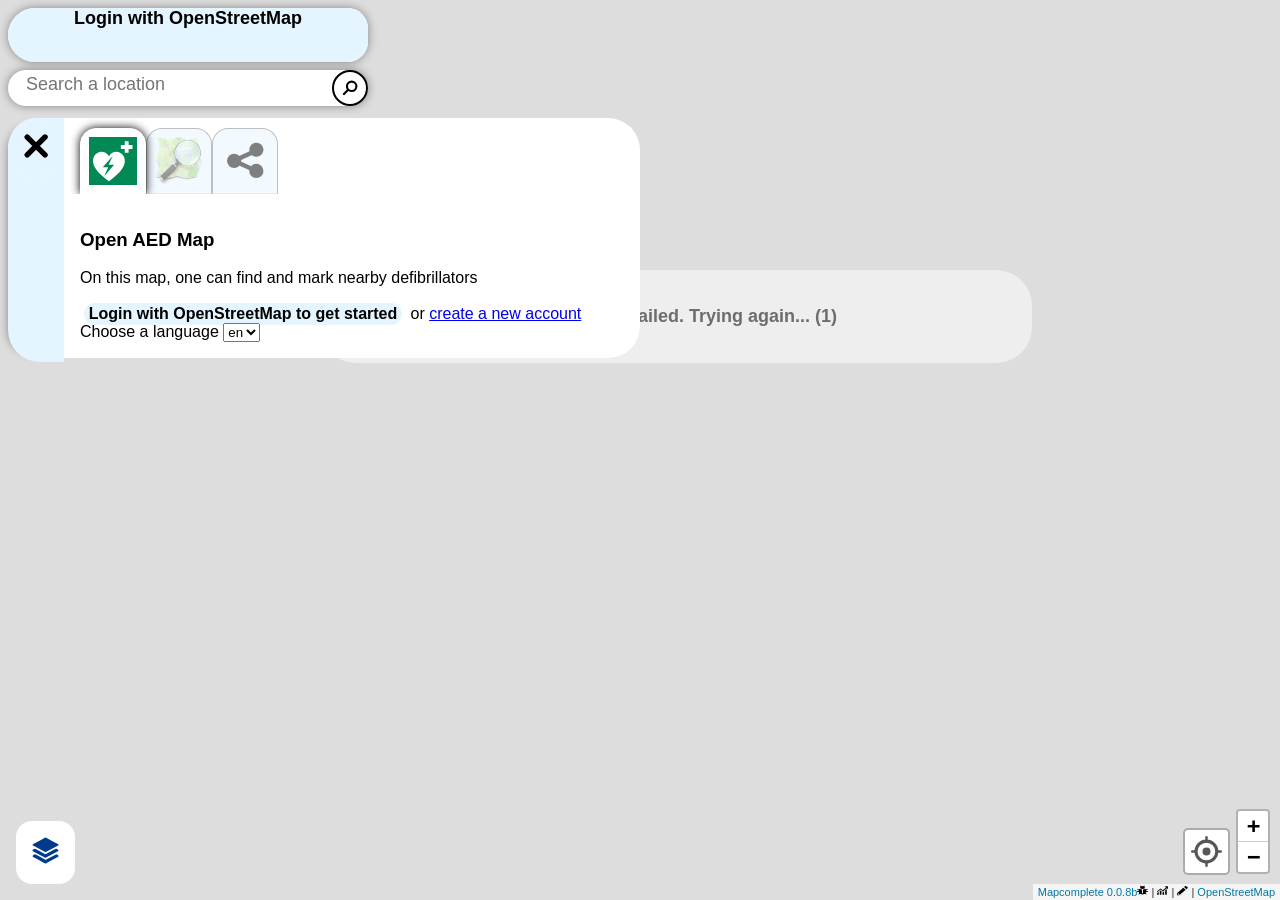
==== aed.html @ a555ccd7 "New mapcomplete version" ====
<!DOCTYPE html><html lang="en"><head><meta charset="UTF-8"><meta name="viewport" content="width=device-width, initial-scale=1.0, user-scalable=no"><title>MapComplete</title><link rel="stylesheet" href="vendor/leaflet.css"><link rel="stylesheet" href="MapComplete.38434787.css"><link rel="stylesheet" href="userbadge.fab31538.css"><link rel="stylesheet" href="tabbedComponent.7e184ae4.css"><link rel="stylesheet" href="slideshow.ede67cbe.css"><link rel="manifest" href="aed.webmanifest"><link rel="icon" href="assets/themes/aed/aed.svg" sizes="any" type="image/svg+xml"><meta property="og:type" content="website"><meta property="og:image" content="assets/add.svg"><meta property="og:title" content="Open AED Map"><meta property="og:description" content="On this map, one can find and mark nearby defibrillators"><style>#decoration-desktop img{width:100%;height:100%}</style></head><body> <div style="position:absolute;left:1em;bottom:1em;width:35vh;height:35vh;" id="decoration-desktop">  <img src="assets/themes/aed/aed.svg" width="100%" height="100%">
</div> <div id="hidden-on-mobile"> <div id="messagesboxmobile"> </div>
</div> <div id="topleft-tools"> <div id="userbadge-and-search"> <div id="userbadge" class="shadow"> </div> <div id="searchbox" class="shadow"></div> </div> <div id="messagesbox"></div> <br> <div id="help-button-mobile"></div>
</div> <div id="layer-selection">
</div> <div id="centermessage">Loading MapComplete, hang on...</div>
<div id="top-right"></div> <div id="geolocate-button"></div>
<div id="leafletDiv"></div> <script src="MapComplete.5cd6f9b4.js"></script>
<script src="vendor/Leaflet.AccuratePosition.js"></script> <script data-goatcounter="https://pietervdvn.goatcounter.com/count" async src="//gc.zgo.at/count.js"></script> </body></html>
---- vendor/leaflet.css ----
.leaflet-image-layer,.leaflet-layer,.leaflet-marker-icon,.leaflet-marker-shadow,.leaflet-pane,.leaflet-pane>canvas,.leaflet-pane>svg,.leaflet-tile,.leaflet-tile-container,.leaflet-zoom-box{position:absolute;left:0;top:0}.leaflet-container{overflow:hidden}.leaflet-marker-icon,.leaflet-marker-shadow,.leaflet-tile{-webkit-user-select:none;-moz-user-select:none;user-select:none;-webkit-user-drag:none}.leaflet-tile::selection{background:transparent}.leaflet-safari .leaflet-tile{image-rendering:-webkit-optimize-contrast}.leaflet-safari .leaflet-tile-container{width:1600px;height:1600px;-webkit-transform-origin:0 0}.leaflet-marker-icon,.leaflet-marker-shadow{display:block}.leaflet-container .leaflet-marker-pane img,.leaflet-container .leaflet-overlay-pane svg,.leaflet-container .leaflet-shadow-pane img,.leaflet-container .leaflet-tile,.leaflet-container .leaflet-tile-pane img,.leaflet-container img.leaflet-image-layer{max-width:none!important;max-height:none!important}.leaflet-container.leaflet-touch-zoom{-ms-touch-action:pan-x pan-y;touch-action:pan-x pan-y}.leaflet-container.leaflet-touch-drag{-ms-touch-action:pinch-zoom;touch-action:none;touch-action:pinch-zoom}.leaflet-container.leaflet-touch-drag.leaflet-touch-zoom{-ms-touch-action:none;touch-action:none}.leaflet-container{-webkit-tap-highlight-color:transparent}.leaflet-container a{-webkit-tap-highlight-color:rgba(51,181,229,.4)}.leaflet-tile{filter:inherit;visibility:hidden}.leaflet-tile-loaded{visibility:inherit}.leaflet-zoom-box{width:0;height:0;-moz-box-sizing:border-box;box-sizing:border-box;z-index:800}.leaflet-overlay-pane svg{-moz-user-select:none}.leaflet-pane{z-index:400}.leaflet-tile-pane{z-index:200}.leaflet-overlay-pane{z-index:400}.leaflet-shadow-pane{z-index:500}.leaflet-marker-pane{z-index:600}.leaflet-tooltip-pane{z-index:650}.leaflet-popup-pane{z-index:700}.leaflet-map-pane canvas{z-index:100}.leaflet-map-pane svg{z-index:200}.leaflet-vml-shape{width:1px;height:1px}.lvml{behavior:url(#default#VML);display:inline-block;position:absolute}.leaflet-control{position:relative;z-index:800;pointer-events:visiblePainted;pointer-events:auto}.leaflet-bottom,.leaflet-top{position:absolute;z-index:1000;pointer-events:none}.leaflet-top{top:0}.leaflet-right{right:0}.leaflet-bottom{bottom:0}.leaflet-left{left:0}.leaflet-control{float:left;clear:both}.leaflet-right .leaflet-control{float:right}.leaflet-top .leaflet-control{margin-top:10px}.leaflet-bottom .leaflet-control{margin-bottom:10px}.leaflet-left .leaflet-control{margin-left:10px}.leaflet-right .leaflet-control{margin-right:10px}.leaflet-fade-anim .leaflet-tile{will-change:opacity}.leaflet-fade-anim .leaflet-popup{opacity:0;-webkit-transition:opacity .2s linear;-moz-transition:opacity .2s linear;transition:opacity .2s linear}.leaflet-fade-anim .leaflet-map-pane .leaflet-popup{opacity:1}.leaflet-zoom-animated{-webkit-transform-origin:0 0;-ms-transform-origin:0 0;transform-origin:0 0}.leaflet-zoom-anim .leaflet-zoom-animated{will-change:transform;-webkit-transition:-webkit-transform .25s cubic-bezier(0,0,.25,1);-moz-transition:-moz-transform .25s cubic-bezier(0,0,.25,1);transition:transform .25s cubic-bezier(0,0,.25,1)}.leaflet-pan-anim .leaflet-tile,.leaflet-zoom-anim .leaflet-tile{-webkit-transition:none;-moz-transition:none;transition:none}.leaflet-zoom-anim .leaflet-zoom-hide{visibility:hidden}.leaflet-interactive{cursor:pointer}.leaflet-grab{cursor:-webkit-grab;cursor:-moz-grab;cursor:grab}.leaflet-crosshair,.leaflet-crosshair .leaflet-interactive{cursor:crosshair}.leaflet-control,.leaflet-popup-pane{cursor:auto}.leaflet-dragging .leaflet-grab,.leaflet-dragging .leaflet-grab .leaflet-interactive,.leaflet-dragging .leaflet-marker-draggable{cursor:move;cursor:-webkit-grabbing;cursor:-moz-grabbing;cursor:grabbing}.leaflet-image-layer,.leaflet-marker-icon,.leaflet-marker-shadow,.leaflet-pane>svg path,.leaflet-tile-container{pointer-events:none}.leaflet-image-layer.leaflet-interactive,.leaflet-marker-icon.leaflet-interactive,.leaflet-pane>svg path.leaflet-interactive,svg.leaflet-image-layer.leaflet-interactive path{pointer-events:visiblePainted;pointer-events:auto}.leaflet-container{background:#ddd;outline:0}.leaflet-container a{color:#0078a8}.leaflet-container a.leaflet-active{outline:2px solid orange}.leaflet-zoom-box{border:2px dotted #38f;background:hsla(0,0%,100%,.5)}.leaflet-container{font:12px/1.5 Helvetica Neue,Arial,Helvetica,sans-serif}.leaflet-bar{box-shadow:0 1px 5px rgba(0,0,0,.65);border-radius:4px}.leaflet-bar a,.leaflet-bar a:hover{background-color:#fff;border-bottom:1px solid #ccc;width:26px;height:26px;line-height:26px;display:block;text-align:center;text-decoration:none;color:#000}.leaflet-bar a,.leaflet-control-layers-toggle{background-position:50% 50%;background-repeat:no-repeat;display:block}.leaflet-bar a:hover{background-color:#f4f4f4}.leaflet-bar a:first-child{border-top-left-radius:4px;border-top-right-radius:4px}.leaflet-bar a:last-child{border-bottom-left-radius:4px;border-bottom-right-radius:4px;border-bottom:none}.leaflet-bar a.leaflet-disabled{cursor:default;background-color:#f4f4f4;color:#bbb}.leaflet-touch .leaflet-bar a{width:30px;height:30px;line-height:30px}.leaflet-touch .leaflet-bar a:first-child{border-top-left-radius:2px;border-top-right-radius:2px}.leaflet-touch .leaflet-bar a:last-child{border-bottom-left-radius:2px;border-bottom-right-radius:2px}.leaflet-control-zoom-in,.leaflet-control-zoom-out{font:700 18px Lucida Console,Monaco,monospace;text-indent:1px}.leaflet-touch .leaflet-control-zoom-in,.leaflet-touch .leaflet-control-zoom-out{font-size:22px}.leaflet-control-layers{box-shadow:0 1px 5px rgba(0,0,0,.4);background:#fff;border-radius:5px}.leaflet-control-layers-toggle{background-image:url(vendor/images/layers.png);width:36px;height:36px}.leaflet-retina .leaflet-control-layers-toggle{background-image:url(vendor/images/layers-2x.png);background-size:26px 26px}.leaflet-touch .leaflet-control-layers-toggle{width:44px;height:44px}.leaflet-control-layers-expanded .leaflet-control-layers-toggle,.leaflet-control-layers .leaflet-control-layers-list{display:none}.leaflet-control-layers-expanded .leaflet-control-layers-list{display:block;position:relative}.leaflet-control-layers-expanded{padding:6px 10px 6px 6px;color:#333;background:#fff}.leaflet-control-layers-scrollbar{overflow-y:scroll;overflow-x:hidden;padding-right:5px}.leaflet-control-layers-selector{margin-top:2px;position:relative;top:1px}.leaflet-control-layers label{display:block}.leaflet-control-layers-separator{height:0;border-top:1px solid #ddd;margin:5px -10px 5px -6px}.leaflet-default-icon-path{background-image:url(vendor/images/marker-icon.png)}.leaflet-container .leaflet-control-attribution{background:#fff;background:hsla(0,0%,100%,.7);margin:0}.leaflet-control-attribution,.leaflet-control-scale-line{padding:0 5px;color:#333}.leaflet-control-attribution a{text-decoration:none}.leaflet-control-attribution a:hover{text-decoration:underline}.leaflet-container .leaflet-control-attribution,.leaflet-container .leaflet-control-scale{font-size:11px}.leaflet-left .leaflet-control-scale{margin-left:5px}.leaflet-bottom .leaflet-control-scale{margin-bottom:5px}.leaflet-control-scale-line{border:2px solid #777;border-top:none;line-height:1.1;padding:2px 5px 1px;font-size:11px;white-space:nowrap;overflow:hidden;-moz-box-sizing:border-box;box-sizing:border-box;background:#fff;background:hsla(0,0%,100%,.5)}.leaflet-control-scale-line:not(:first-child){border-top:2px solid #777;border-bottom:none;margin-top:-2px}.leaflet-control-scale-line:not(:first-child):not(:last-child){border-bottom:2px solid #777}.leaflet-touch .leaflet-bar,.leaflet-touch .leaflet-control-attribution,.leaflet-touch .leaflet-control-layers{box-shadow:none}.leaflet-touch .leaflet-bar,.leaflet-touch .leaflet-control-layers{border:2px solid rgba(0,0,0,.2);background-clip:padding-box}.leaflet-popup{position:absolute;text-align:center;margin-bottom:20px}.leaflet-popup-content-wrapper{padding:1px;text-align:left;border-radius:12px}.leaflet-popup-content{margin:13px 19px;line-height:1.4}.leaflet-popup-content p{margin:18px 0}.leaflet-popup-tip-container{width:40px;height:20px;position:absolute;left:50%;margin-left:-20px;overflow:hidden;pointer-events:none}.leaflet-popup-tip{width:17px;height:17px;padding:1px;margin:-10px auto 0;-webkit-transform:rotate(45deg);-moz-transform:rotate(45deg);-ms-transform:rotate(45deg);transform:rotate(45deg)}.leaflet-popup-content-wrapper,.leaflet-popup-tip{background:#fff;color:#333;box-shadow:0 3px 14px rgba(0,0,0,.4)}.leaflet-container a.leaflet-popup-close-button{position:absolute;top:0;right:0;padding:4px 4px 0 0;border:none;text-align:center;width:18px;height:14px;font:16px/14px Tahoma,Verdana,sans-serif;color:#c3c3c3;text-decoration:none;font-weight:700;background:transparent}.leaflet-container a.leaflet-popup-close-button:hover{color:#999}.leaflet-popup-scrolled{overflow:auto;border-bottom:1px solid #ddd;border-top:1px solid #ddd}.leaflet-oldie .leaflet-popup-content-wrapper{zoom:1}.leaflet-oldie .leaflet-popup-tip{width:24px;margin:0 auto;-ms-filter:"progid:DXImageTransform.Microsoft.Matrix(M11=0.70710678, M12=0.70710678, M21=-0.70710678, M22=0.70710678)";filter:progid:DXImageTransform.Microsoft.Matrix(M11=0.70710678,M12=0.70710678,M21=-0.70710678,M22=0.70710678)}.leaflet-oldie .leaflet-popup-tip-container{margin-top:-1px}.leaflet-oldie .leaflet-control-layers,.leaflet-oldie .leaflet-control-zoom,.leaflet-oldie .leaflet-popup-content-wrapper,.leaflet-oldie .leaflet-popup-tip{border:1px solid #999}.leaflet-div-icon{background:#fff;border:1px solid #666}.leaflet-tooltip{position:absolute;padding:6px;background-color:#fff;border:1px solid #fff;border-radius:3px;color:#222;white-space:nowrap;-webkit-user-select:none;-moz-user-select:none;-ms-user-select:none;user-select:none;pointer-events:none;box-shadow:0 1px 3px rgba(0,0,0,.4)}.leaflet-tooltip.leaflet-clickable{cursor:pointer;pointer-events:auto}.leaflet-tooltip-bottom:before,.leaflet-tooltip-left:before,.leaflet-tooltip-right:before,.leaflet-tooltip-top:before{position:absolute;pointer-events:none;border:6px solid transparent;background:transparent;content:""}.leaflet-tooltip-bottom{margin-top:6px}.leaflet-tooltip-top{margin-top:-6px}.leaflet-tooltip-bottom:before,.leaflet-tooltip-top:before{left:50%;margin-left:-6px}.leaflet-tooltip-top:before{bottom:0;margin-bottom:-12px;border-top-color:#fff}.leaflet-tooltip-bottom:before{top:0;margin-top:-12px;margin-left:-6px;border-bottom-color:#fff}.leaflet-tooltip-left{margin-left:-6px}.leaflet-tooltip-right{margin-left:6px}.leaflet-tooltip-left:before,.leaflet-tooltip-right:before{top:50%;margin-top:-6px}.leaflet-tooltip-left:before{right:0;margin-right:-12px;border-left-color:#fff}.leaflet-tooltip-right:before{left:0;margin-left:-12px;border-right-color:#fff}
/*# sourceMappingURL=leaflet.css.map */
---- MapComplete.38434787.css ----
body,html{height:100%;margin:0;padding:0}body{font-family:Helvetica Neue,Arial,sans-serif}#leafletDiv{height:100%}#geolocate-button{position:absolute;bottom:25px;right:50px;z-index:999;background-color:#fff;border-radius:5px;border:2px solid rgba(0,0,0,.33);cursor:pointer;width:43px;height:43px;display:none}#geolocate-button img{width:31px;height:31px;margin:6px}#geolocate-button>.uielement{display:block}#help-button-mobile{display:none}#layer-selection{position:absolute;bottom:1em;left:1em;z-index:9000;background-color:#fff;border-radius:1em;cursor:pointer}.alert{background-color:#fee4d1;font-weight:700;border-radius:1em;margin:.25em;text-align:center;padding:.15em .3em}form{display:inline-block;max-width:90vw;width:100%}.invalid{box-shadow:0 0 10px #ff5353}.shadow{box-shadow:0 0 10px rgba(0,0,0,.4)}.title-font span{font-size:xx-large!important;font-weight:700}.soft{background-color:#e5f5ff;font-weight:700;border-radius:1em;margin:.25em;text-align:center;padding:.15em .3em}.subtle{color:#999}.bold,.thanks{font-weight:700}.thanks{background-color:#43d904;border-radius:1em;margin:.25em;text-align:center;padding:.15em .3em}.clickable{pointer-events:all}.page-split{display:flex;height:100%}.activate-osm-authentication{cursor:pointer;color:#00f;text-decoration:underline}#searchbox{display:inline-block;text-align:left;background-color:#fff;transition:all .5s linear;pointer-events:all;border-radius:1.3em;margin:0 0 .5em}.search{position:relative;float:left;height:2em;margin-right:.5em}#searchbox{width:100%}#searchbox .form-text-field{position:relative;float:left;margin-top:.2em;margin-left:1em;width:calc(100% - 4em)}#searchbox input[type=text]{background:transparent;border:none;font-size:large;width:100%;box-sizing:border-box}.search-go{position:relative;float:right;height:1.2em;border:2px solid #000;border-radius:2em;padding:.4em;margin-left:.5em;margin-right:0}#userbadge{width:100%}#userbadge p{margin:0;padding-top:.2em;padding-bottom:.2em}#hidden-on-mobile{display:none}.add-popup-all-buttons{max-height:50vh;display:inline-block;overflow-y:auto;width:100%}@media only screen and (max-height:600px) and (not (max-width:700px)){#topleft-tools{padding:.1em .1em .1em unset}.hidden-on-mobile{display:none!important}#userbadge-and-search{position:relative;display:inline-block;width:auto;max-width:50vw;margin:0}#userbadge{position:fixed;right:.3em;width:min-content;max-width:50vw;margin:0;padding:0}}@media only screen and (max-width:600px){#userbadge-and-search{display:inline-block;width:auto;max-width:100vw}.hidden-on-mobile{display:none!important}#topleft-tools{padding:.3em .2em .2em!important}#userbadge{margin-bottom:.3em}}#topleft-tools{display:block;position:absolute;z-index:5000;transition:all .5s linear;overflow:hidden;pointer-events:none;padding:.5em 10px 0 .5em}.collapse-button{position:absolute;width:3.5em;border-top-left-radius:2em;border-bottom-left-radius:2em;display:inline-block;height:100%;box-shadow:-10px 0 10px -10px rgba(0,0,0,.4)}.collapse-button,.collapse-button .collapse-button-img{background-color:#e5f5ff}.open-button{width:2em;border-top-left-radius:2em;border-bottom-left-radius:2em;margin-bottom:10px}.open-button .collapse-button-img{box-shadow:0 0 10px rgba(0,0,0,.4)}.collapse-button-img,.open-button .collapse-button-img{border-radius:50%;box-sizing:border-box;display:inline-block;padding:1em;background-color:#fff}.collapse-button-img{box-shadow:none;margin:0}.collapse-button-img img{width:1.5em;margin:0;padding:0}#welcomeMessage{display:inline-block;margin-left:3.5em;border-radius:0 2em 2em 0;max-width:40em;width:45vw;max-height:calc(100vh - 15em);overflow-y:auto}#messagesbox{position:relative;padding:0;pointer-events:all}#centermessage{position:absolute;top:30%;left:25%;width:50%;font-size:large;padding:2em;border-radius:2em;z-index:4000;pointer-events:none;opacity:1;background-color:#fff;transition:opacity .5s linear;text-align:center;horiz-align:center;font-weight:700}@media only screen and (max-height:600px),only screen and (max-width:600px){#hidden-on-mobile{display:block}.hidden-on-mobile{display:none!important}#messagesbox,#messagesbox-wrapper{display:none}#help-button-mobile{display:unset;pointer-events:all}#help-button-mobile div{box-shadow:0 0 10px rgba(0,0,0,.4);margin-bottom:10px}#geolocate-button{display:block}.leaflet-popup{display:none}#centermessage{top:30%;left:15%;width:60%}.add-popup-all-buttons{max-height:calc(100vh - 12em);height:min-content;display:inline-block;overflow-y:auto;width:100%}#messagesboxmobile{display:block;position:absolute;z-index:10000;background-color:#fff}#welcomeMessage{display:inline-block;background-color:#fff;border-radius:0;width:100%;max-width:100%;margin:0;padding:0;box-sizing:border-box;max-height:max-content;box-shadow:unset;overflow-y:unset}}@media only screen and (max-height:400px){#hidden-on-mobile{display:unset}.hidden-on-mobile{display:none!important}#messagesboxmobile{position:absolute;display:block;z-index:10000;padding-bottom:5em}#welcomeMessage{box-shadow:unset;max-height:100vh}}.imgWithAttr{max-height:20em;position:relative;overflow:hidden}.attribution{background-color:rgba(0,0,0,.5);color:#fff;font-weight:700;font-size:smaller;position:absolute;bottom:0;left:6em;padding:.25em;margin-bottom:.25em;border-radius:.5em}.attribution-author{display:inline-block}.license{font-size:small;font-weight:lighter}.attribution a{color:#fff}.leaflet-popup-content{width:40em!important;max-height:80vh;overflow-y:auto}.featureinfoboxtitle span{width:unset!important}.question .form-text-field>input{width:100%;box-sizing:border-box}.osm-logo path{fill:#7ebc6f}.infoboxcontents{margin:1em .5em .5em}.infobox-information{width:100%;margin-top:1em}.question{margin-top:1em;background-color:#e5f5ff;padding:1em;border-radius:1em;font-size:larger}.question-text{font-size:larger;font-weight:700}.question-text img{max-width:100%}.question-subtext{font-size:medium;font-weight:400}.save{font-size:x-large}.login-button-friendly,.save{display:inline-block;border:2px solid #fff;background-color:#3a3aeb;color:#fff;padding:.2em .6em;font-weight:700;border-radius:1.5em}.login-button-friendly{font-size:large;box-sizing:border-box;width:100%}.save-non-active{display:inline-block;border:2px solid #d3d3d3;color:grey;padding:.2em .3em;font-size:x-large;font-weight:700;border-radius:1.5em}.literal-code{display:inline-block;background-color:#d3d3d3;padding:.5em;word-break:break-all;color:#000;box-sizing:border-box}.iframe-escape{background-color:#fff;border-radius:2em;display:block;width:min-content}.iframe-escape img{padding:1em;width:2em;height:2em}.subtle-button{display:flex;flex-wrap:nowrap;flex-direction:row;font-size:large;margin:.5em;background-color:#e5f5ff;border-radius:1em;align-items:center;text-decoration:none;color:#000}.subtle-button a{text-decoration:unset!important;color:unset!important;display:block ruby}.round-button .subtle-button{width:2em;height:2em;border-radius:1em;display:block!important;margin:0;padding:.5em}.small-button .subtle-button{height:2em}.small-button .subtle-button img{max-height:1.8em}.subtle-button img{max-width:3em;max-height:3em;margin-right:.5em;padding:.5em}
/*# sourceMappingURL=MapComplete.38434787.css.map */
---- userbadge.fab31538.css ----
#userbadge form{width:unset!important}.small-userbadge-icon{width:1em;height:1em;fill:#000;border-radius:0}#profile-pic{float:left;width:4em;height:4em;padding:0;margin:0;-webkit-border-radius:50%;-moz-border-radius:50%;border-radius:50%;opacity:0;transition:opacity .5s linear}#username{text-decoration:none;color:#000}#usertext{width:max-content;margin:0;padding:.9em 1.5em .9em 4.7em;border-radius:2em;height:2.2em;z-index:5000;text-align:left;background-color:#fff;background-size:100%;display:block;line-height:.75em}#usertext a{text-decoration:none;color:#000}#userbadge{background-color:#fff;margin:0 0 .5em}#userbadge,.userbadge-login{display:inline-block;text-align:center;-webkit-border-radius:2em;-moz-border-radius:2em;border-radius:2em;border-bottom-right-radius:1.5em;border-top-right-radius:1.5em;min-width:20em;pointer-events:all}.userbadge-login{font-weight:700;font-size:large;background-color:#e5f5ff!important;height:3em;margin:0}#userbadge-and-search{display:inline-block;width:min-content}
/*# sourceMappingURL=userbadge.fab31538.css.map */
---- tabbedComponent.7e184ae4.css ----
.tabs-header-bar{padding-left:1em;padding-top:10px;display:flex;flex-direction:row;flex-wrap:nowrap;justify-content:flex-start;align-items:start;background-color:#fff;max-width:100vw;overflow-x:auto}.tab-single-header img{height:3em;max-width:3em;padding:.5em;display:block;margin:auto}.tab-content{z-index:5002;background-color:#fff;position:relative;padding:1em;display:inline-block;width:100%;box-sizing:border-box}.tab-single-header{border-top-left-radius:1em;border-top-right-radius:1em;z-index:5000;padding-bottom:0;margin-bottom:0}.tab-active{background-color:#fff;z-index:5001;box-shadow:0 0 10px #000;border:1px solid #fff;min-width:4em}.tab-non-active{background-color:#e5f5ff;opacity:.5;border:1px solid;border-color:grey grey #d3d3d3;min-width:4em}
/*# sourceMappingURL=tabbedComponent.7e184ae4.css.map */
---- slideshow.ede67cbe.css ----
.image-slideshow{position:relative;text-align:center;max-width:100%;margin-top:1em;margin-bottom:1em}.slides{overflow:hidden}.prev-button{left:0}.next-button,.prev-button{background-color:#000;opacity:.3;width:4em;height:100%;padding-left:.5em;padding-right:.5em;position:absolute;top:50%;transform:translateY(-50%);z-index:5060;border-radius:1em}.next-button{right:0}.vspan{height:calc(50% - 3em)}.next-button img,.prev-button img{margin-left:-1em;width:6em;text-align:center}.slide>span{max-height:40vh}.slide>span img{height:auto;width:auto;max-width:100%;max-height:30vh;border-radius:1em}.hidden{display:none!important}
/*# sourceMappingURL=slideshow.ede67cbe.css.map */
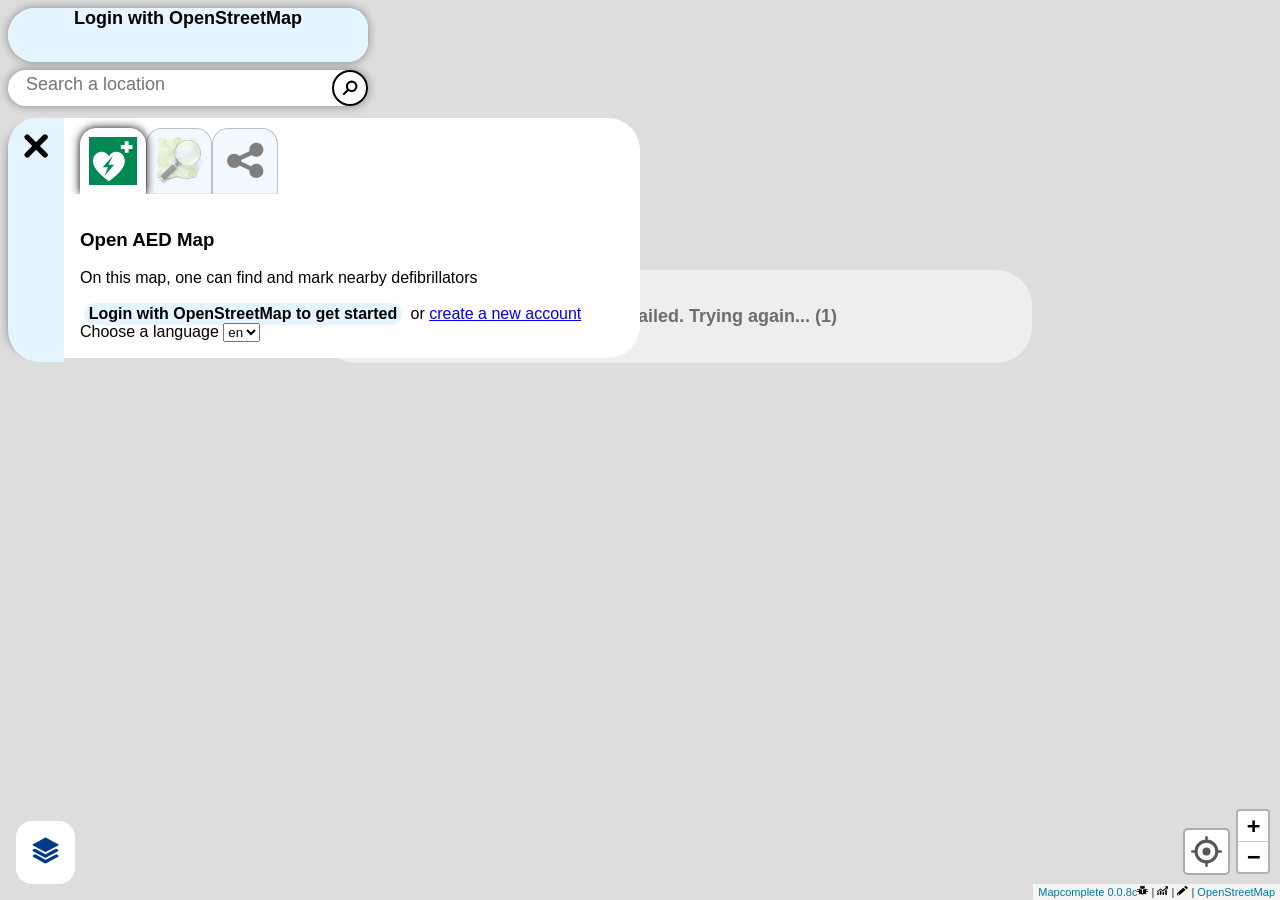
==== commit 3c89696e: "New mapcomplete version" ====
--- a/aed.html
+++ b/aed.html
@@ -4,5 +4,5 @@
 </div> <div id="layer-selection">
 </div> <div id="centermessage">Loading MapComplete, hang on...</div>
 <div id="top-right"></div> <div id="geolocate-button"></div>
-<div id="leafletDiv"></div> <script src="MapComplete.5cd6f9b4.js"></script>
+<div id="leafletDiv"></div> <script src="MapComplete.90ffde92.js"></script>
 <script src="vendor/Leaflet.AccuratePosition.js"></script> <script data-goatcounter="https://pietervdvn.goatcounter.com/count" async src="//gc.zgo.at/count.js"></script> </body></html>
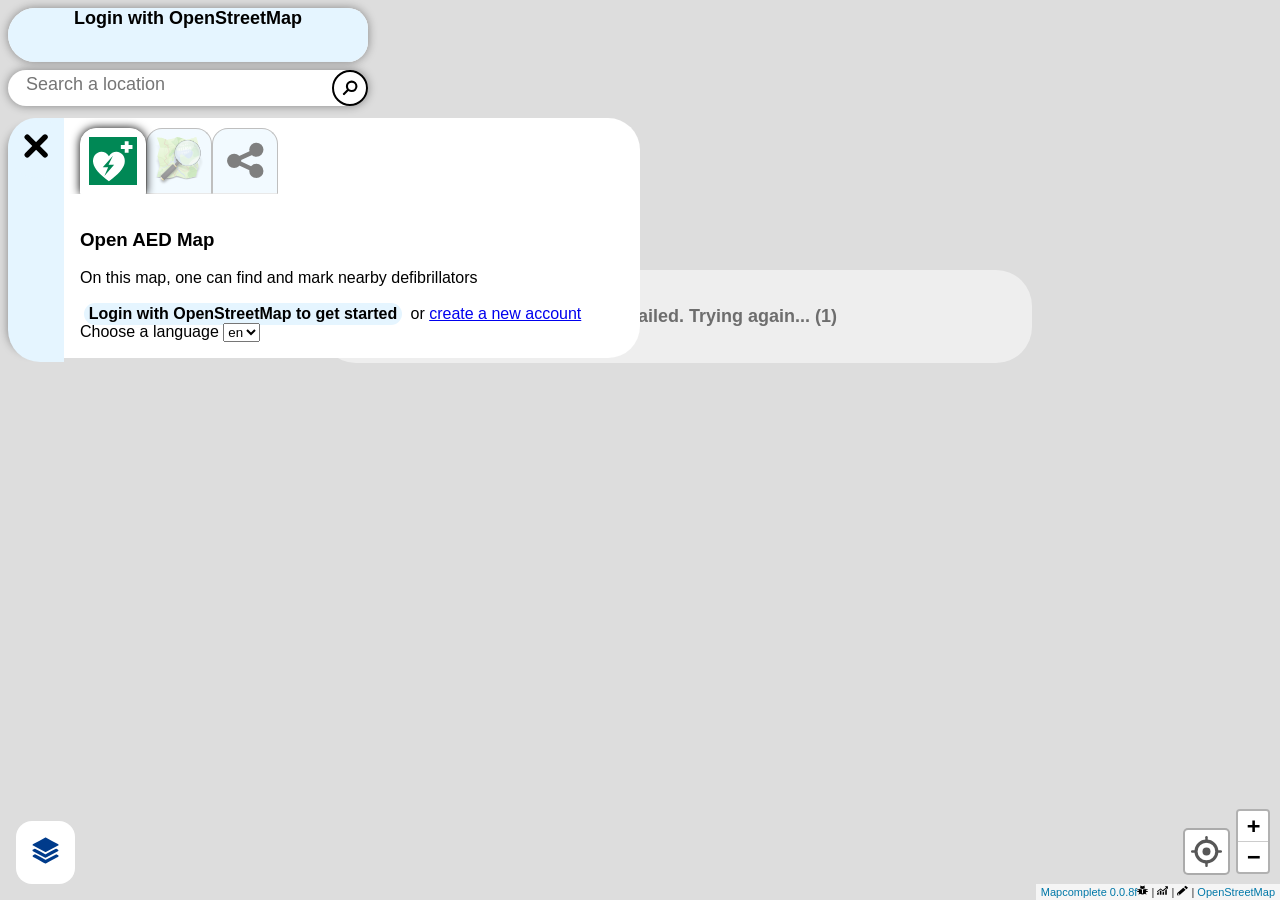
==== commit baf1858e: "New mapcomplete version" ====
--- a/aed.html
+++ b/aed.html
@@ -1,8 +1,8 @@
-<!DOCTYPE html><html lang="en"><head><meta charset="UTF-8"><meta name="viewport" content="width=device-width, initial-scale=1.0, user-scalable=no"><title>MapComplete</title><link rel="stylesheet" href="vendor/leaflet.css"><link rel="stylesheet" href="MapComplete.38434787.css"><link rel="stylesheet" href="userbadge.fab31538.css"><link rel="stylesheet" href="tabbedComponent.7e184ae4.css"><link rel="stylesheet" href="slideshow.ede67cbe.css"><link rel="manifest" href="aed.webmanifest"><link rel="icon" href="assets/themes/aed/aed.svg" sizes="any" type="image/svg+xml"><meta property="og:type" content="website"><meta property="og:image" content="assets/add.svg"><meta property="og:title" content="Open AED Map"><meta property="og:description" content="On this map, one can find and mark nearby defibrillators"><style>#decoration-desktop img{width:100%;height:100%}</style></head><body> <div style="position:absolute;left:1em;bottom:1em;width:35vh;height:35vh;" id="decoration-desktop">  <img src="assets/themes/aed/aed.svg" width="100%" height="100%">
+<!DOCTYPE html><html lang="en"><head><meta charset="UTF-8"><meta name="viewport" content="width=device-width, initial-scale=1.0, user-scalable=no"><title>MapComplete</title><link rel="stylesheet" href="vendor/leaflet.css"><link rel="stylesheet" href="MapComplete.f5abf84d.css"><link rel="stylesheet" href="userbadge.fab31538.css"><link rel="stylesheet" href="tabbedComponent.7e184ae4.css"><link rel="stylesheet" href="slideshow.ede67cbe.css"><link rel="manifest" href="aed.webmanifest"><link rel="icon" href="assets/themes/aed/aed.svg" sizes="any" type="image/svg+xml"><meta property="og:type" content="website"><meta property="og:image" content="assets/add.svg"><meta property="og:title" content="Open AED Map"><meta property="og:description" content="On this map, one can find and mark nearby defibrillators"><style>#decoration-desktop img{width:100%;height:100%}</style></head><body> <div style="position:absolute;left:1em;bottom:1em;width:35vh;height:35vh;" id="decoration-desktop">  <img src="assets/themes/aed/aed.svg" width="100%" height="100%">
 </div> <div id="hidden-on-mobile"> <div id="messagesboxmobile"> </div>
 </div> <div id="topleft-tools"> <div id="userbadge-and-search"> <div id="userbadge" class="shadow"> </div> <div id="searchbox" class="shadow"></div> </div> <div id="messagesbox"></div> <br> <div id="help-button-mobile"></div>
 </div> <div id="layer-selection">
 </div> <div id="centermessage">Loading MapComplete, hang on...</div>
 <div id="top-right"></div> <div id="geolocate-button"></div>
-<div id="leafletDiv"></div> <script src="MapComplete.90ffde92.js"></script>
+<div id="leafletDiv"></div> <script src="MapComplete.ea907f60.js"></script>
 <script src="vendor/Leaflet.AccuratePosition.js"></script> <script data-goatcounter="https://pietervdvn.goatcounter.com/count" async src="//gc.zgo.at/count.js"></script> </body></html>
--- a/MapComplete.f5abf84d.css
+++ b/MapComplete.f5abf84d.css
@@ -0,0 +1,2 @@
+body,html{height:100%;margin:0;padding:0}body{font-family:Helvetica Neue,Arial,sans-serif}#leafletDiv{height:100%}#geolocate-button{position:absolute;bottom:25px;right:50px;z-index:999;background-color:#fff;border-radius:5px;border:2px solid rgba(0,0,0,.33);cursor:pointer;width:43px;height:43px;display:none}#geolocate-button img{width:31px;height:31px;margin:6px}#geolocate-button>.uielement{display:block}#help-button-mobile{display:none}#layer-selection{position:absolute;bottom:1em;left:1em;z-index:9000;background-color:#fff;border-radius:1em;cursor:pointer}.alert{background-color:#fee4d1;font-weight:700;border-radius:1em;margin:.25em;text-align:center;padding:.15em .3em}.question form{display:inline-block;max-width:90vw;width:100%}.invalid{box-shadow:0 0 10px #ff5353}.shadow{box-shadow:0 0 10px rgba(0,0,0,.4)}.title-font span{font-size:xx-large!important;font-weight:700}.soft{background-color:#e5f5ff;font-weight:700;border-radius:1em;margin:.25em;text-align:center;padding:.15em .3em}.subtle{color:#999}.bold,.thanks{font-weight:700}.thanks{background-color:#43d904;border-radius:1em;margin:.25em;text-align:center;padding:.15em .3em}.clickable{pointer-events:all}.page-split{display:flex;height:100%}.activate-osm-authentication{cursor:pointer;color:#00f;text-decoration:underline}#searchbox{display:inline-block;text-align:left;background-color:#fff;transition:all .5s linear;pointer-events:all;border-radius:1.3em;margin:0 0 .5em}.search{position:relative;float:left;height:2em;margin-right:.5em}#searchbox{width:100%}#searchbox .form-text-field{position:relative;float:left;margin-top:.2em;margin-left:1em;width:calc(100% - 4em)}#searchbox input[type=text]{background:transparent;border:none;font-size:large;width:100%;box-sizing:border-box}.search-go{position:relative;float:right;height:1.2em;border:2px solid #000;border-radius:2em;padding:.4em;margin-left:.5em;margin-right:0}#userbadge{width:100%}#userbadge p{margin:0;padding-top:.2em;padding-bottom:.2em}#hidden-on-mobile{display:none}.add-popup-all-buttons{max-height:50vh;display:inline-block;overflow-y:auto;width:100%}@media only screen and (max-height:600px) and (not (max-width:700px)){#topleft-tools{padding:.1em .1em .1em unset}.hidden-on-mobile{display:none!important}#userbadge-and-search{position:relative;display:inline-block;width:auto;max-width:50vw;margin:0}#userbadge{position:fixed;right:.3em;width:min-content;max-width:50vw;margin:0;padding:0}}@media only screen and (max-width:600px){#userbadge-and-search{display:inline-block;width:auto;max-width:100vw}.hidden-on-mobile{display:none!important}#topleft-tools{padding:.3em .2em .2em!important}#userbadge{margin-bottom:.3em}}#topleft-tools{display:block;position:absolute;z-index:5000;transition:all .5s linear;overflow:hidden;pointer-events:none;padding:.5em 10px 0 .5em}.collapse-button{position:absolute;width:3.5em;border-top-left-radius:2em;border-bottom-left-radius:2em;display:inline-block;height:100%;box-shadow:-10px 0 10px -10px rgba(0,0,0,.4)}.collapse-button,.collapse-button .collapse-button-img{background-color:#e5f5ff}.open-button{width:2em;border-top-left-radius:2em;border-bottom-left-radius:2em;margin-bottom:10px}.open-button .collapse-button-img{box-shadow:0 0 10px rgba(0,0,0,.4)}.collapse-button-img,.open-button .collapse-button-img{border-radius:50%;box-sizing:border-box;display:inline-block;padding:1em;background-color:#fff}.collapse-button-img{box-shadow:none;margin:0}.collapse-button-img img{width:1.5em;margin:0;padding:0}#welcomeMessage{display:inline-block;margin-left:3.5em;border-radius:0 2em 2em 0;max-width:40em;width:45vw;max-height:calc(100vh - 15em);overflow-y:auto}#messagesbox{position:relative;padding:0;pointer-events:all}#centermessage{position:absolute;top:30%;left:25%;width:50%;font-size:large;padding:2em;border-radius:2em;z-index:4000;pointer-events:none;opacity:1;background-color:#fff;transition:opacity .5s linear;text-align:center;horiz-align:center;font-weight:700}@media only screen and (max-height:600px),only screen and (max-width:600px){#hidden-on-mobile{display:block}.hidden-on-mobile{display:none!important}#messagesbox,#messagesbox-wrapper{display:none}#help-button-mobile{display:unset;pointer-events:all}#help-button-mobile div{box-shadow:0 0 10px rgba(0,0,0,.4);margin-bottom:10px}#geolocate-button{display:block}.leaflet-popup{display:none}#centermessage{top:30%;left:15%;width:60%}.add-popup-all-buttons{max-height:calc(100vh - 12em);height:min-content;display:inline-block;overflow-y:auto;width:100%}#messagesboxmobile{display:block;position:absolute;z-index:10000;background-color:#fff}#welcomeMessage{display:inline-block;background-color:#fff;border-radius:0;width:100%;max-width:100%;margin:0;padding:0;box-sizing:border-box;max-height:max-content;box-shadow:unset;overflow-y:unset}}@media only screen and (max-height:400px){#hidden-on-mobile{display:unset}.hidden-on-mobile{display:none!important}#messagesboxmobile{position:absolute;display:block;z-index:10000;padding-bottom:5em}#welcomeMessage{box-shadow:unset;max-height:100vh}}.imgWithAttr{max-height:20em;position:relative;overflow:hidden}.attribution{background-color:rgba(0,0,0,.5);color:#fff;font-weight:700;font-size:smaller;position:absolute;bottom:0;left:6em;padding:.25em;margin-bottom:.25em;border-radius:.5em}.attribution-author{display:inline-block}.license{font-size:small;font-weight:lighter}.attribution a{color:#fff}.leaflet-popup-content{width:40em!important;max-height:80vh;overflow-y:auto}.featureinfoboxtitle span{width:unset!important}.question .form-text-field>input{width:100%;box-sizing:border-box}.osm-logo path{fill:#7ebc6f}.infoboxcontents{margin:1em .5em .5em}.infobox-information{width:100%;margin-top:1em}.question{margin-top:1em;background-color:#e5f5ff;padding:1em;border-radius:1em;font-size:larger}.question-text{font-size:larger;font-weight:700}.question-text img{max-width:100%}.question-subtext{font-size:medium;font-weight:400}.save{font-size:x-large}.login-button-friendly,.save{display:inline-block;border:2px solid #fff;background-color:#3a3aeb;color:#fff;padding:.2em .6em;font-weight:700;border-radius:1.5em}.login-button-friendly{font-size:large;box-sizing:border-box;width:100%}.save-non-active{display:inline-block;border:2px solid #d3d3d3;color:grey;padding:.2em .3em;font-size:x-large;font-weight:700;border-radius:1.5em}.literal-code{display:inline-block;background-color:#d3d3d3;padding:.5em;word-break:break-all;color:#000;box-sizing:border-box}.iframe-escape{background-color:#fff;border-radius:2em;display:block;width:min-content}.iframe-escape img{padding:1em;width:2em;height:2em}.subtle-button{display:flex;flex-wrap:nowrap;flex-direction:row;font-size:large;margin:.5em;background-color:#e5f5ff;border-radius:1em;align-items:center;text-decoration:none;color:#000}.subtle-button a{text-decoration:unset!important;color:unset!important;display:block ruby}.round-button .subtle-button{width:2em;height:2em;border-radius:1em;display:block!important;margin:0;padding:.5em}.small-button .subtle-button{height:2em}.small-button .subtle-button img{max-height:1.8em}.subtle-button img{max-width:3em;height:3em;margin-right:.5em;padding:0 0 .2em}
+/*# sourceMappingURL=MapComplete.f5abf84d.css.map */
